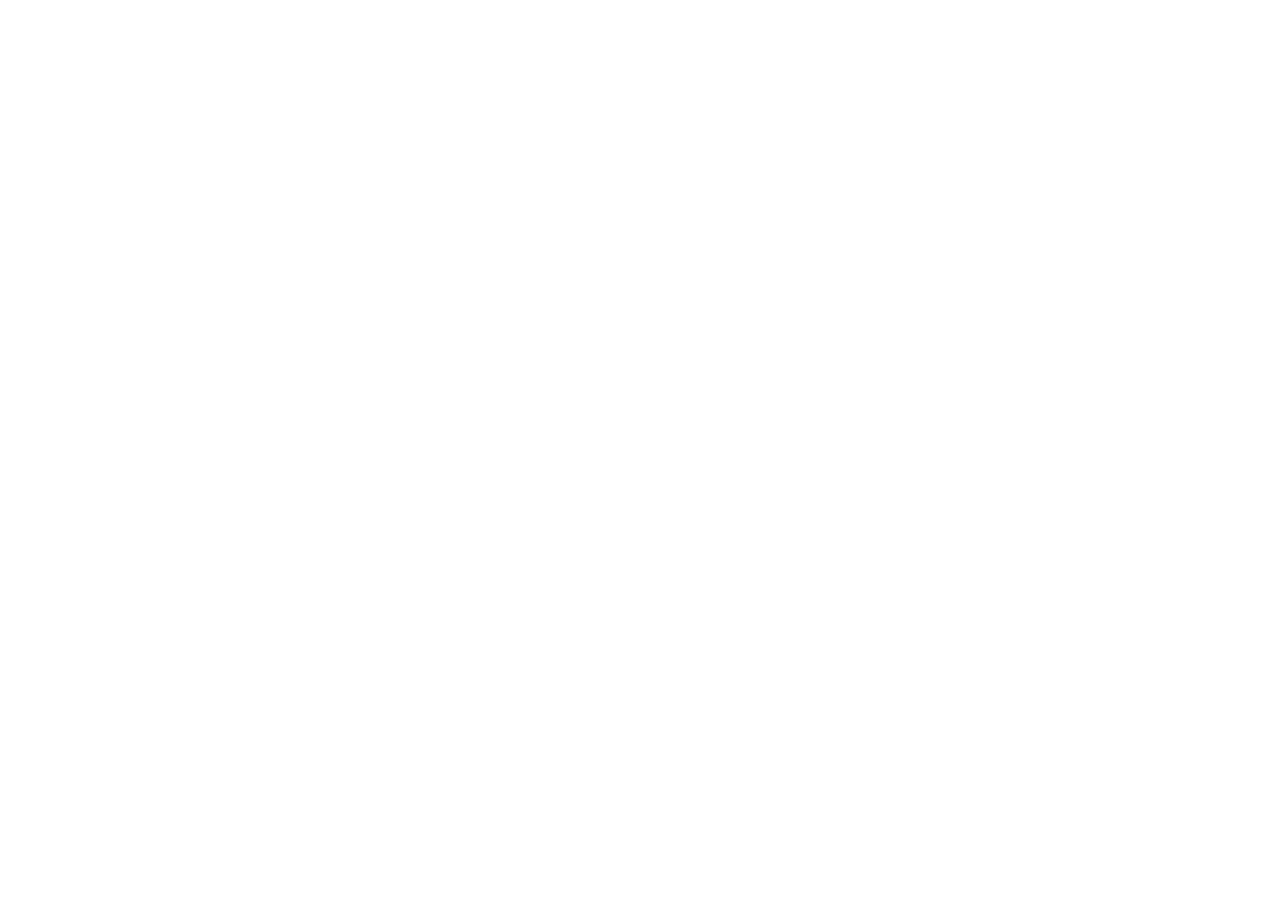
==== about.html @ f5cb7a8d "update" ====
<!DOCTYPE html>
<html lang="en">
<head>
    <meta charset="UTF-8">
    <meta http-equiv="X-UA-Compatible" content="IE=edge">
    <meta name="viewport" content="width=device-width, initial-scale=1.0">
    <title>Document</title>
    <link rel="stylesheet" href="css folder/styles.css">
</head>
<body>
    
</body>
</html>
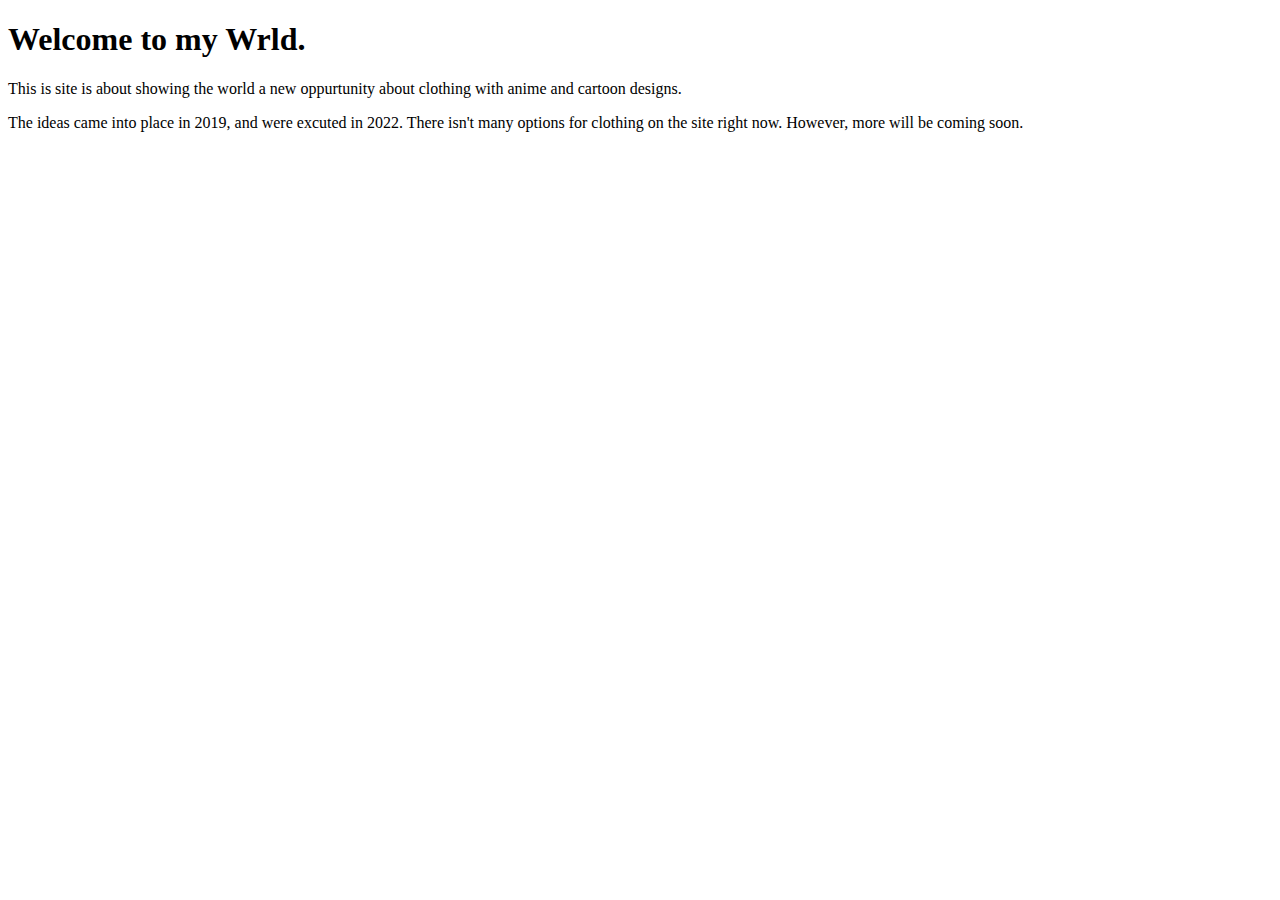
==== commit a6f560db: "updated again" ====
--- a/about.html
+++ b/about.html
@@ -4,10 +4,13 @@
     <meta charset="UTF-8">
     <meta http-equiv="X-UA-Compatible" content="IE=edge">
     <meta name="viewport" content="width=device-width, initial-scale=1.0">
-    <title>Document</title>
+    <title>About</title>
     <link rel="stylesheet" href="css folder/styles.css">
 </head>
+ <h1>Welcome to my Wrld.</h1>
 <body>
+    <p> This is site is about showing the world a new oppurtunity about clothing with anime and cartoon designs.</p>
     
+    <p>The ideas came into place in 2019, and were excuted in 2022. There isn't many options for clothing on the site right now. However, more will be coming soon.</p>
 </body>
 </html>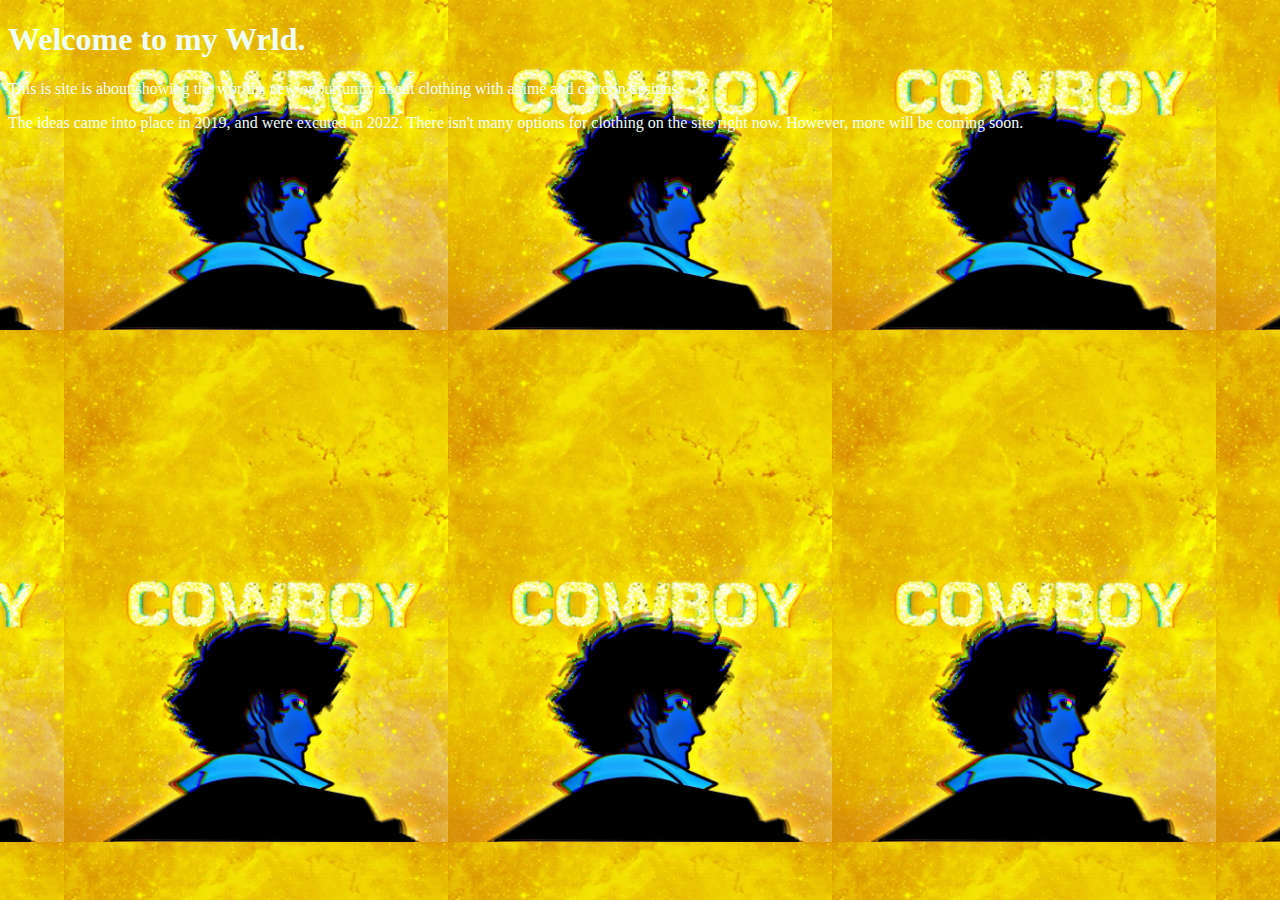
==== commit f469e9ed: "CowBoy Bebop" ====
--- a/about.html
+++ b/about.html
@@ -5,7 +5,7 @@
     <meta http-equiv="X-UA-Compatible" content="IE=edge">
     <meta name="viewport" content="width=device-width, initial-scale=1.0">
     <title>About</title>
-    <link rel="stylesheet" href="css folder/styles.css">
+    <link rel="stylesheet" href="CSS/styles.css">
 </head>
  <h1>Welcome to my Wrld.</h1>
 <body>
--- a/CSS/styles.css
+++ b/CSS/styles.css
@@ -0,0 +1,28 @@
+h1{
+    color: azure;
+    position: center;
+    font-family: fantasy;
+}
+img{height: 90px;
+width: 90px;
+float: right;
+}
+p{
+    color: azure;
+    position: center;
+    font-family: fantasy;
+}
+
+nav{
+    
+    list-style: none;
+    float: right;
+    color:white;
+    font-size: 20px;
+}
+body{
+background-image: url(../Img\ folder/spike.jpg);
+background-size: 30%;
+    background-position: center;
+    background-color: transparent;
+}